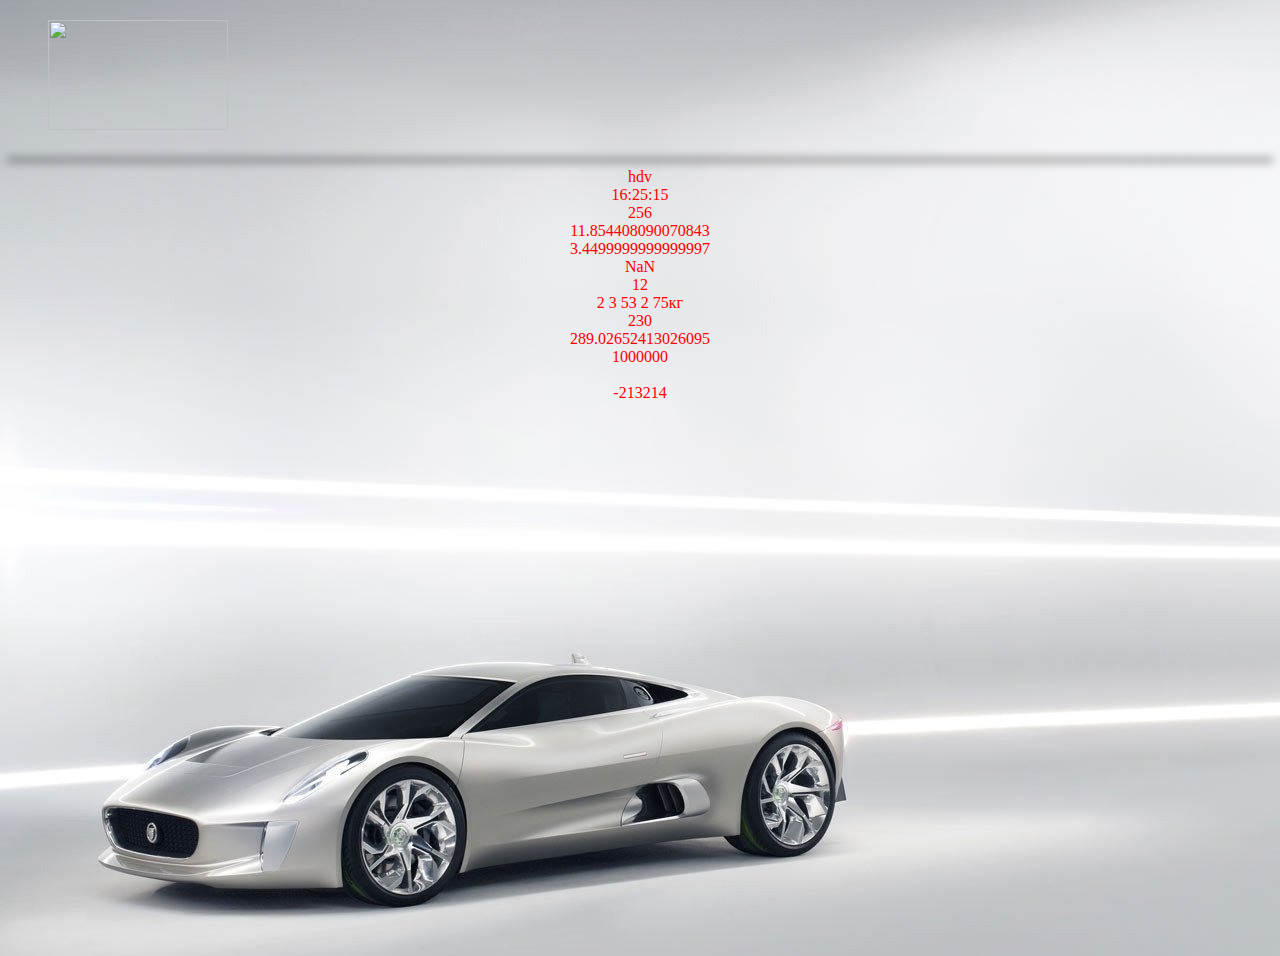
==== index.html @ e2a388c4 "Add files via upload" ====
<!DOCTYPE html>
<html> 
<head> 
    <link rel="stylesheet" href="index.css">
<title>DZAGOLOVKI</title>
</head>
<style>
body {
        background-image: url('qwe.jpg'); 
        background-repeat: no-repeat;
		text-align:center;
      }
</style>
   <div class="su" ><img src="qw.gif"  width="180" height="110"></div>
   <div class="sus" ><img src="qw1.gif"  width="200" height="110"></div>
   <div class="menu" >
 <ul >
<a href="#"> </a>
<a href="#"> </a>
</ul>

</div>
<hr>
 <div class="heading">
 <!--1-->
<script> 
var str = 'hdfgv';
document.write(str[0]); 
document.write(str[1]); 
document.write(str[4]); 
</script><br>
 <!--2-->
<script> 
alert(60 * 60);
</script>
 <!--3-->
<script> 
  var num = 1;
num += 12;
num -= 14;
num *= 5;
num /= 7;
num++;
num--;
alert(num);
  </script>
   <!--4-->
  <script> 
  var num  = 3;
  alert(num);
    </script>
    
     <!--5-->
    <script> 
      var a  = 10;
      var b  = 2;
      alert(a+b);
      alert(a-b);
      alert(a/b);
      alert(a*b);
        </script>
  <!--6-->
  <script> 
    var c  = 15;
    var d  = 2;
    result = c + d;
    alert(result);
    </script>
      <!--7-->
  <script> 
   var a  = 10;
    var b  = 2;
    var c  = 5;
   alert(a+b+c);
    </script>  
    <!--8-->
  <script> 
    var a  = 17;
    var b  = 10;
    c=a-b;
    var d=7;
    result=c+d;
    alert(result);
    </script>
      <!--9-->
  <script> 
    alert(60*60);
    alert(60*60*24);
    alert( 60*60*24*30);
    </script>
          <!--10-->
  <script> 
    var has  = 16;
    var min  = 25;
    var sec  = 15;
    document.write(has +':'+ min +':'+ sec);
    </script>
        <!--11-->
  <br><script> 
    var a = 16;
    document.write(a*a);
    </script>
       <!--12-->
        <!--reduce перебирает значения массива-->
  <br><script> 
 document.write(  [1, 2, 3, 4, 5, 6, 7,8,9,10].filter(n => n % 2 == 0).reduce( (sum, n) => sum + n**0.5, 0 ));
    </script>
       <!--13-->
     <br><script> 
      var a = 1.15;
      var b = 2.30;
      c=a+b;
      document.write(c);
      </script>
          <!--14-->
     <script> 
      let X = 5;
      alert(X++);
      alert(X);
     </script>
 <!--15-->
 <br><script> 
   document.write([ ] + false - null + true);
 </script>
 <!--16-->
 <script> 
 let y=1;
 let x=y=2;
 console.log(x);
  </script>
   <!--17-->
 <br><script> 
document.write([ ] + 1 + 2);
</script>
   <!--18-->
   <br><script> 
   let a6=5%3;
 let a7=3%5;
 let a8=5+'3';
 let a9='5'-3;
 let a10=75+'кг';
    document.write(a6,'  ',a7,'  ',a8,'  ',a9,'  ',a10);
    </script>
<!--19-->
<br><script> 
  let height =23;
let width=10;
s = height*width;
   document.write(s);
   </script>
  <!--20-->
  <br><script> 
    let heightC =10;
  let dC=4;
  v = height*Math.PI*(2**2);
     document.write(v);
     </script>
  <!--21-->
  <br><script> 
    let S =2000000;
  let P=0.1;
  let years=5;
  perepl = S*P*years;
     document.write(perepl);
     </script>
       <!--22-->
  <br><script> 
    let str ="Привет";
  let num=123;
  let flag=true;
  let txt="true";
     console.log(typeof(str,num,flag,txt));
     </script>
           <!--23-->
  <br><script> 
    let qq =213214;
document.write(-qq);
     </script>

</div>
</body>

</html>
---- index.css ----
h1 {
	color:green;
	font-weight:300;
	font-size:20px;
	font-family:Verdana;
	}
hr {
	margin-top: 50px;
	padding: 0;
	height: 0;
	border: none;
	box-shadow: 0 0 10px 1px black;
}
ul { 
  padding-left: 10; 
  margin-top:25px; 
 }
.menu {
	margin-left: 260px;
	margin-top: 40px;
	border: 0px solid;
	width: 1400px;
	height: 40px;

  padding: 15px;
 }
p { color:red;
	text-indent: 30px;
	line-height:30px;
	font-size:16px;
	text-align:justify;
	font-family: arial; 
	font-weight: 700;
}

a {float:left; 
	  color: black;
  text-decoration: none; 
  background:none; 
  padding:10px; 
    font-family: arial;
	font-weight: 700;
   font-size: 23px; 

}
a:hover {
	   color: red;
  background:none;
  text-decoration: none; 
}
.spisok {
	margin:auto;
	border: 0px solid;
	width: 180px;
	font-size:18px;
}
li {
	
 }
.su {
position: absolute;
border: 0px solid;
margin-left: 40px;
margin-top: -20px;
}
.sus {
position: absolute;
border: 0px solid;
margin-left: 1500px;
margin-top: -20px;
}
.heading {
		
	margin-top: 0px;
	border: 0px solid;
	height: 780px;
	color:red;
}
 th,h1,h2 {
	 font-weight:300;
 }
h3 {
	font-family: arial;
	color:orange;
}
h2 {
	font-family: Times New Roman;
	font-size:20px;
	text-align:right;
	font-weight:300;
	color:#00BFFF;
}
h4{
	border: 1px solid red;
	border-radius: 10px;
	width: 180px;
	margin:auto;
	margin-top:20px;
	}
h5:hover{
	color:green;
	border-radius: 10px;
	width: 180px;
	margin:auto;
	font-size: 30px;
	margin-top:22px;
	}
	
.tabl {
	margin-top:20px;
	 width:500px;
	 height:300px;
	border:0px solid black;
margin:  auto; 	 
}
table {

	margin-top:230px;
	border:1px solid;
	border-collapse: collapse;
	font-size:20px;
	color: red;
	font-weight:300;
	width:400px;
	height:200px;
}
 th {	vertical-align: center;
	 text-align:left;
        border: 1px solid black;
        padding: 10px;
 }
 td{	vertical-align: top;
	 text-align:center;
	 font-weight:800;
		margin:auto;
        border: 1px solid black;
        padding: 10px;
 }
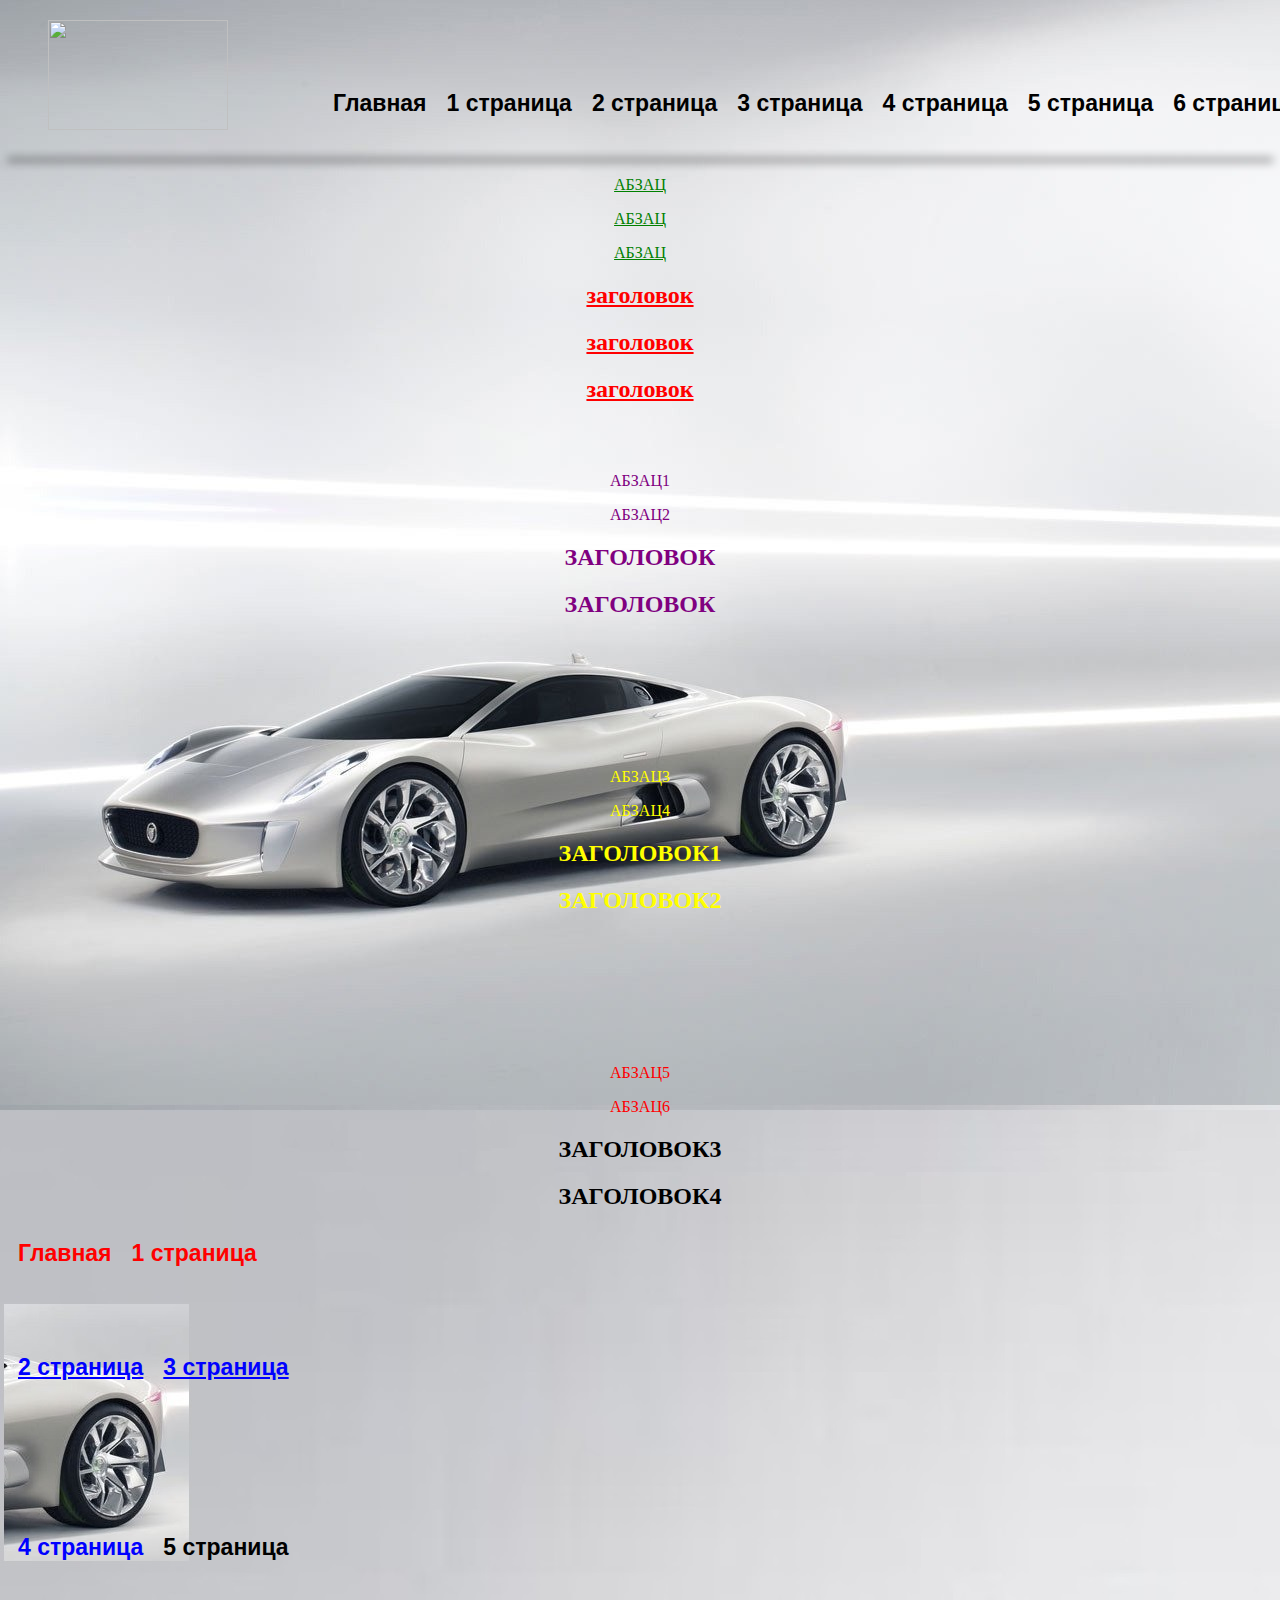
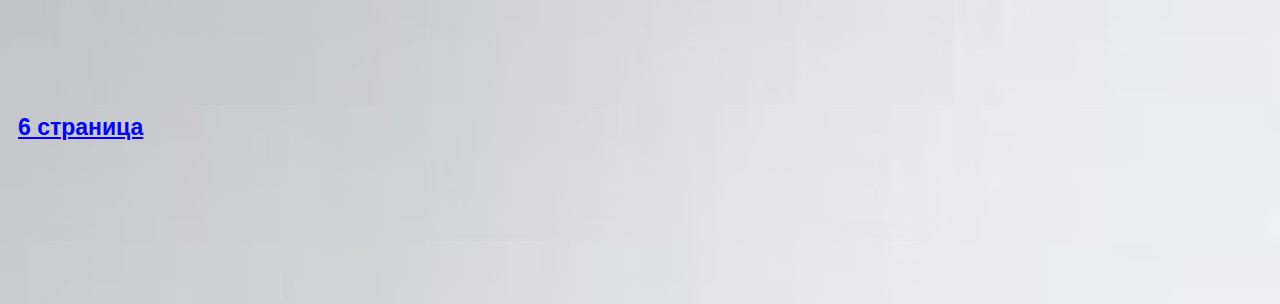
==== commit 670029a6: "Add files via upload" ====
--- a/index.html
+++ b/index.html
@@ -15,169 +15,59 @@
    <div class="sus" ><img src="qw1.gif"  width="200" height="110"></div>
    <div class="menu" >
  <ul >
-<a href="#"> </a>
-<a href="#"> </a>
+ <a href="index.html">Главная </a>
+<a href="one.html">1 страница </a>
+<a href="two.html">2 страница </a>
+<a href="three.html">3 страница </a>
+<a href="for.html">4 страница </a>
+<a href="five.html">5 страница </a>
+<a href="six.html">6 страница </a>
 </ul>
 
 </div>
 <hr>
- <div class="heading">
- <!--1-->
-<script> 
-var str = 'hdfgv';
-document.write(str[0]); 
-document.write(str[1]); 
-document.write(str[4]); 
-</script><br>
- <!--2-->
-<script> 
-alert(60 * 60);
-</script>
- <!--3-->
-<script> 
-  var num = 1;
-num += 12;
-num -= 14;
-num *= 5;
-num /= 7;
-num++;
-num--;
-alert(num);
-  </script>
-   <!--4-->
-  <script> 
-  var num  = 3;
-  alert(num);
-    </script>
-    
-     <!--5-->
-    <script> 
-      var a  = 10;
-      var b  = 2;
-      alert(a+b);
-      alert(a-b);
-      alert(a/b);
-      alert(a*b);
-        </script>
-  <!--6-->
-  <script> 
-    var c  = 15;
-    var d  = 2;
-    result = c + d;
-    alert(result);
-    </script>
-      <!--7-->
-  <script> 
-   var a  = 10;
-    var b  = 2;
-    var c  = 5;
-   alert(a+b+c);
-    </script>  
-    <!--8-->
-  <script> 
-    var a  = 17;
-    var b  = 10;
-    c=a-b;
-    var d=7;
-    result=c+d;
-    alert(result);
-    </script>
-      <!--9-->
-  <script> 
-    alert(60*60);
-    alert(60*60*24);
-    alert( 60*60*24*30);
-    </script>
-          <!--10-->
-  <script> 
-    var has  = 16;
-    var min  = 25;
-    var sec  = 15;
-    document.write(has +':'+ min +':'+ sec);
-    </script>
-        <!--11-->
-  <br><script> 
-    var a = 16;
-    document.write(a*a);
-    </script>
-       <!--12-->
-        <!--reduce перебирает значения массива-->
-  <br><script> 
- document.write(  [1, 2, 3, 4, 5, 6, 7,8,9,10].filter(n => n % 2 == 0).reduce( (sum, n) => sum + n**0.5, 0 ));
-    </script>
-       <!--13-->
-     <br><script> 
-      var a = 1.15;
-      var b = 2.30;
-      c=a+b;
-      document.write(c);
-      </script>
-          <!--14-->
-     <script> 
-      let X = 5;
-      alert(X++);
-      alert(X);
-     </script>
- <!--15-->
- <br><script> 
-   document.write([ ] + false - null + true);
- </script>
- <!--16-->
- <script> 
- let y=1;
- let x=y=2;
- console.log(x);
-  </script>
-   <!--17-->
- <br><script> 
-document.write([ ] + 1 + 2);
-</script>
-   <!--18-->
-   <br><script> 
-   let a6=5%3;
- let a7=3%5;
- let a8=5+'3';
- let a9='5'-3;
- let a10=75+'кг';
-    document.write(a6,'  ',a7,'  ',a8,'  ',a9,'  ',a10);
-    </script>
-<!--19-->
-<br><script> 
-  let height =23;
-let width=10;
-s = height*width;
-   document.write(s);
-   </script>
-  <!--20-->
-  <br><script> 
-    let heightC =10;
-  let dC=4;
-  v = height*Math.PI*(2**2);
-     document.write(v);
-     </script>
-  <!--21-->
-  <br><script> 
-    let S =2000000;
-  let P=0.1;
-  let years=5;
-  perepl = S*P*years;
-     document.write(perepl);
-     </script>
-       <!--22-->
-  <br><script> 
-    let str ="Привет";
-  let num=123;
-  let flag=true;
-  let txt="true";
-     console.log(typeof(str,num,flag,txt));
-     </script>
-           <!--23-->
-  <br><script> 
-    let qq =213214;
-document.write(-qq);
-     </script>
+ <div class="heading" id="testqq">
+ <p>АБЗАЦ</p>
+  <p>АБЗАЦ</p>
+   <p>АБЗАЦ</p>
+ <h2>заголовок</h2>
+   <h2>заголовок</h2>
+    <h2>заголовок</h2>
+</div>
 
-</div>
+	<div class="bbb" id="testt">  
+	<p>АБЗАЦ1</p>
+	<p>АБЗАЦ2</p>
+   <h2>ЗАГОЛОВОК</h2>
+   <h2>ЗАГОЛОВОК</h2>
+    </div>
+	<div class="xxx" id="tests">  
+	<p>АБЗАЦ3</p>
+	<p>АБЗАЦ4</p>
+   <h2>ЗАГОЛОВОК1</h2>
+   <h2>ЗАГОЛОВОК2</h2>
+    </div>
+<div class="fff" id="testq">  
+	<p>АБЗАЦ5</p>
+	<p>АБЗАЦ6</p>
+   <h2>ЗАГОЛОВОК3</h2>
+   <h2>ЗАГОЛОВОК4</h2>
+   <a href="index.html" >Главная </a>
+	<a href="one.html">1 страница </a>
+	
+    </div>
+	<div class="www" id="test">  
+	<a href="two.html">2 страница </a>
+	<a href="three.html">3 страница </a>
+   </div>
+   
+   <div id="test">  
+	<a href="for.html" class="wwww">4 страница </a>
+	<a href="five.html">5 страница </a>
+   </div>
+   <div class="eee" >  
+   <a href="six.html" class="www">6 страница </a>
+      </div>
 </body>
 
 </html> --- a/index.css
+++ b/index.css
@@ -1,9 +1,3 @@
-h1 {
-	color:green;
-	font-weight:300;
-	font-size:20px;
-	font-family:Verdana;
-	}
 hr {
 	margin-top: 50px;
 	padding: 0;
@@ -24,14 +18,7 @@
 
   padding: 15px;
  }
-p { color:red;
-	text-indent: 30px;
-	line-height:30px;
-	font-size:16px;
-	text-align:justify;
-	font-family: arial; 
-	font-weight: 700;
-}
+
 
 a {float:left; 
 	  color: black;
@@ -48,15 +35,7 @@
   background:none;
   text-decoration: none; 
 }
-.spisok {
-	margin:auto;
-	border: 0px solid;
-	width: 180px;
-	font-size:18px;
-}
-li {
-	
- }
+
 .su {
 position: absolute;
 border: 0px solid;
@@ -73,70 +52,131 @@
 		
 	margin-top: 0px;
 	border: 0px solid;
-	height: 780px;
-	color:red;
+	height: 280px;
+
 }
- th,h1,h2 {
-	 font-weight:300;
- }
-h3 {
-	font-family: arial;
-	color:orange;
+
+/* 1 */
+.heading p {
+		color:green;
 }
-h2 {
-	font-family: Times New Roman;
-	font-size:20px;
-	text-align:right;
-	font-weight:300;
-	color:#00BFFF;
+/* 2 */
+.heading h2 {
+		color:red;
 }
-h4{
-	border: 1px solid red;
-	border-radius: 10px;
-	width: 180px;
-	margin:auto;
-	margin-top:20px;
+/* 3 */
+#testqq p {
+		text-decoration: underline;
+}
+/* 4 */
+#testqq h2 {
+		text-decoration: underline;
+}
+/* 5 */
+.bbb {
+	margin-top: 0px;
+	border: 0px solid;
+	height: 280px;
+}
+/* 6 */
+#testt.bbb {
+	color: purple;
+}
+/* 7 */
+p.bbb {
+	text-decoration: underline;
+}
+/* 8 */
+h2.bbb {
+		text-decoration: underline;
+}
+/* 9 */
+#testt p.bbb{
+		color: purple;
+}
+
+.xxx {
+	
+	margin-top: 0px;
+	border: 0px solid;
+	height: 280px;
+}
+/* 10 */
+.bbb,.xxx{
+	color: yellow;
+}
+/* 11 */
+p.bbb,h2.xxx{
+	text-decoration: none;
+	
+}
+/* 12 */
+#testt p.bbb,#testq p.xxx{ 
+	text-decoration: none;
+}
+/* 13 */
+.fff{
+	margin-top: 0px;
+	border: 0px solid;
+	height: 280px;
+}
+/* 14 */
+.fff p{ 
+color: red;
+}
+/* 15 */
+p.fff{
+	color: green;
 	}
-h5:hover{
-	color:green;
-	border-radius: 10px;
-	width: 180px;
-	margin:auto;
-	font-size: 30px;
-	margin-top:22px;
+/* 16 */
+.fff.bbb{
+	text-decoration: underline;
 	}
+	/* 17 */
+.fff h2.bbb{
+	text-decoration: underline;
+	}
+	/* 18 */
+.fff a{
+	color: green;
+	}
+#testq a:link, a:visited{
+	color: red;
+	}
+#testq a:hover{
+	text-decoration: underline;
+	color: blue;
+	}
+	/* 19 */
+.www{
+	margin-top: 0px;
+	border: 0px solid;
+	height: 180px;
+}	
+.www a:link, a:visited{
+	text-decoration: underline;
+	color: blue;
+}
+.www a:hover{
+	text-decoration: none;
+	}
+		/* 20 */
+#test {width: 400px;
+border: 0px solid;
+	height: 180px;}		
 	
-.tabl {
-	margin-top:20px;
-	 width:500px;
-	 height:300px;
-	border:0px solid black;
-margin:  auto; 	 
+#test a:link.wwww{
+color:blue}
+#test a:visited.wwww{
 }
-table {
-
-	margin-top:230px;
-	border:1px solid;
-	border-collapse: collapse;
-	font-size:20px;
-	color: red;
-	font-weight:300;
-	width:400px;
-	height:200px;
+#test a:hover{
+color:yellow;
 }
- th {	vertical-align: center;
-	 text-align:left;
-        border: 1px solid black;
-        padding: 10px;
- }
- td{	vertical-align: top;
-	 text-align:center;
-	 font-weight:800;
-		margin:auto;
-        border: 1px solid black;
-        padding: 10px;
- }
-
-
-
-
+/* 21 */
+.eee a.www:link,.eee a.www.visited 
+{color: blue; 
+text-decoration: underline;
+}
+.eee a.www:hover{
+color:red;
+text-decoration: none;}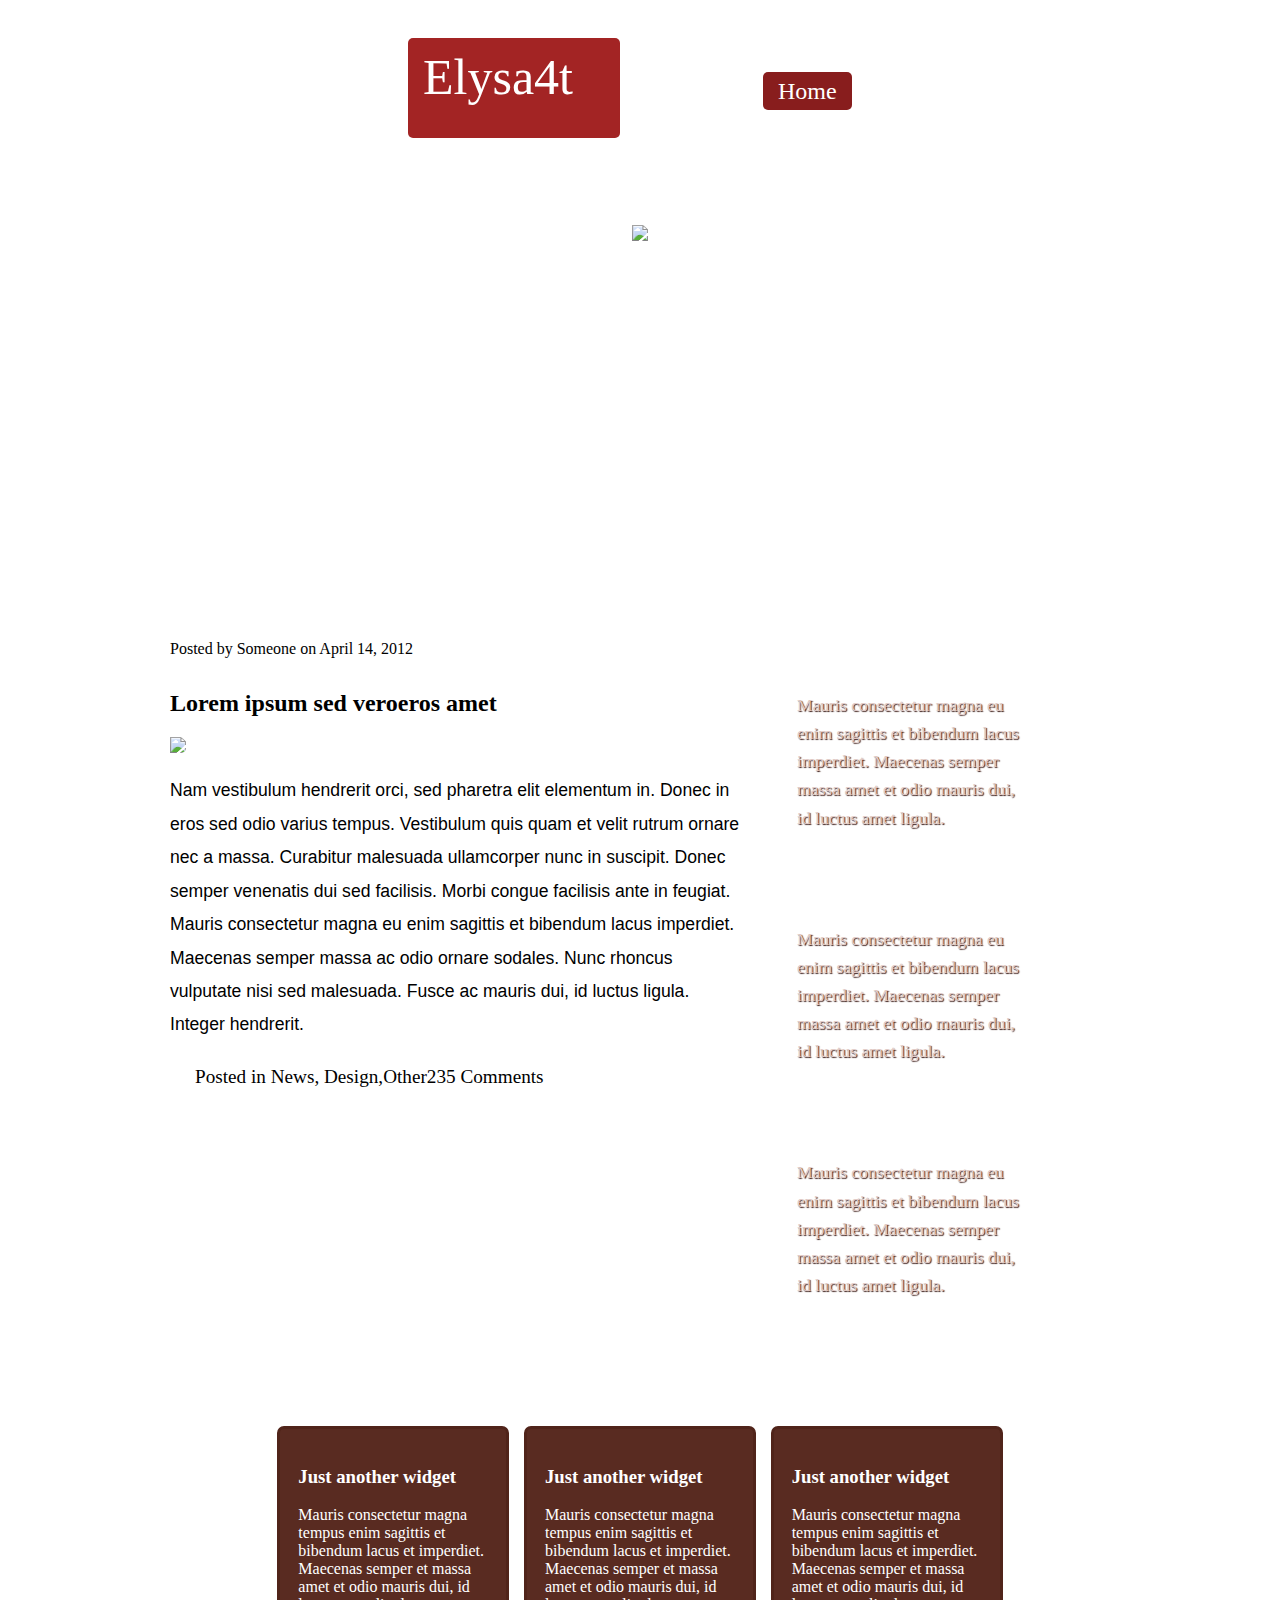
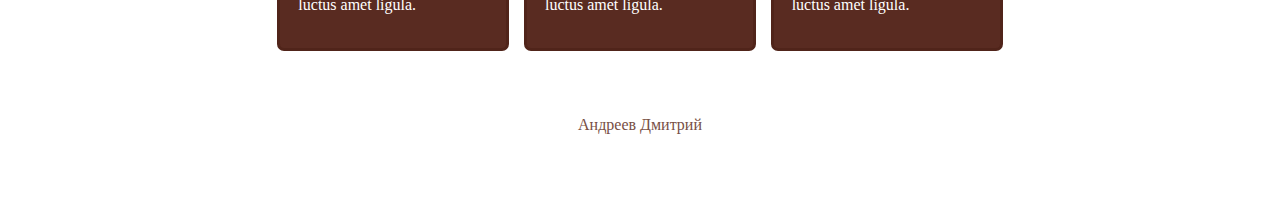
==== commit b66784e0: "Add files via upload" ====
--- a/index.html
+++ b/index.html
@@ -2,72 +2,112 @@
 <html> 
 <head> 
     <link rel="stylesheet" href="index.css">
-<title>DZAGOLOVKI</title>
+<title>Главная</title>
 </head>
-<style>
-body {
-        background-image: url('qwe.jpg'); 
-        background-repeat: no-repeat;
-		text-align:center;
-      }
-</style>
-   <div class="su" ><img src="qw.gif"  width="180" height="110"></div>
-   <div class="sus" ><img src="qw1.gif"  width="200" height="110"></div>
-   <div class="menu" >
- <ul >
- <a href="index.html">Главная </a>
-<a href="one.html">1 страница </a>
-<a href="two.html">2 страница </a>
-<a href="three.html">3 страница </a>
-<a href="for.html">4 страница </a>
-<a href="five.html">5 страница </a>
-<a href="six.html">6 страница </a>
-</ul>
+<body>
+	<header>
+		<div class="glava">
+			<div class="logo">
+				<a href="index.html">Elysa4t</a>
+			</div>
+			<div class="navigation">
+				<ul class="menu">
+					<li><a href="#" class="active">Home</a></li>
+					<li><a href="#">Archives</a></li>
+					<li><a href="#">Gallery</a></li>
+					<li><a href="#">About</a></li>
+					<li><a href="#">Contact</a></li>
+				</ul>
+			</div>
+		</div>
+	</header>
 
-</div>
-<hr>
- <div class="heading" id="testqq">
- <p>АБЗАЦ</p>
-  <p>АБЗАЦ</p>
-   <p>АБЗАЦ</p>
- <h2>заголовок</h2>
-   <h2>заголовок</h2>
-    <h2>заголовок</h2>
+
+<div class="photo">
+		
+   <div class="banner-block container">
+      <div class="image">
+         <img src="banner-image.jpg">
+      </div>
+      <div class="text">
+         <h2>Magna sed phasellus consequat lorem ipsum dolor</h2>
+      </div>
+   </div>
+   
 </div>
 
-	<div class="bbb" id="testt">  
-	<p>АБЗАЦ1</p>
-	<p>АБЗАЦ2</p>
-   <h2>ЗАГОЛОВОК</h2>
-   <h2>ЗАГОЛОВОК</h2>
-    </div>
-	<div class="xxx" id="tests">  
-	<p>АБЗАЦ3</p>
-	<p>АБЗАЦ4</p>
-   <h2>ЗАГОЛОВОК1</h2>
-   <h2>ЗАГОЛОВОК2</h2>
-    </div>
-<div class="fff" id="testq">  
-	<p>АБЗАЦ5</p>
-	<p>АБЗАЦ6</p>
-   <h2>ЗАГОЛОВОК3</h2>
-   <h2>ЗАГОЛОВОК4</h2>
-   <a href="index.html" >Главная </a>
-	<a href="one.html">1 страница </a>
+<div class="centr">
+   <div class="containers">
+      <section>
+         <div class="info">
+            <p>Posted by  Someone
+            on April 14, 2012</p>
+         </div>
+         <h2 id="zz">Lorem ipsum sed veroeros amet</h2>
+         <div class="image2">
+            <img src="pics01.jpg">
+         </div>
+         <div class="text2">
+            <p>Nam vestibulum hendrerit orci, sed pharetra elit elementum in. Donec in eros sed odio varius tempus. Vestibulum quis quam et velit rutrum ornare nec a massa. Curabitur malesuada ullamcorper nunc in suscipit. Donec semper venenatis dui sed facilisis. Morbi congue facilisis ante in feugiat. Mauris consectetur magna eu enim sagittis et bibendum lacus imperdiet. Maecenas semper massa ac odio ornare sodales. Nunc rhoncus vulputate nisi sed malesuada. Fusce ac mauris dui, id luctus ligula. Integer hendrerit.</p>
+         </div>
+         <div class="comments2">
+            <p>Posted in  News, Design,Other</p>
+            <p>235 Comments</p>
+         </div>
+      </section>
+      <aside>
+         <div class="sprava"></div>
+            <div class="info2">
+               <p>About Elysa4t</p>
+            </div>
+            <div class="textsp">
+               <p>Mauris consectetur magna eu enim sagittis et bibendum lacus imperdiet. Maecenas semper massa amet et odio mauris dui, id luctus amet ligula.
+               </p>
+            </div>
+            <div class="info2"><p>Recent Post</p></div>
+            <div class="textsp">
+               <p>Mauris consectetur magna eu enim sagittis et bibendum lacus imperdiet. Maecenas semper massa amet et odio mauris dui, id luctus amet ligula.
+               </p>
+            </div>
+            <div class="info2"><p>Something Else</p></div>
+            <div class="textsp">
+               <p>Mauris consectetur magna eu enim sagittis et bibendum lacus imperdiet. Maecenas semper massa amet et odio mauris dui, id luctus amet ligula.</p>
+            </div>
+
+       
+      </aside>
+   </div>
+</div>
+
+
+
+<div class="blocki">
 	
-    </div>
-	<div class="www" id="test">  
-	<a href="two.html">2 страница </a>
-	<a href="three.html">3 страница </a>
+   <div class="container">
+      
+      <div class="stolb">
+         <h3>Just another widget</h3>
+         <p>Mauris consectetur magna tempus enim sagittis et bibendum lacus et imperdiet. Maecenas semper et massa amet et odio mauris dui, id luctus amet ligula.</p>
+      </div>
+      <div class="stolb">
+         <h3>Just another widget</h3>
+         <p>Mauris consectetur magna tempus enim sagittis et bibendum lacus et imperdiet. Maecenas semper et massa amet et odio mauris dui, id luctus amet ligula.</p>
+      </div>
+      <div class="stolb">
+         <h3>Just another widget</h3>
+         <p>Mauris consectetur magna tempus enim sagittis et bibendum lacus et imperdiet. Maecenas semper et massa amet et odio mauris dui, id luctus amet ligula.</p>
+      </div>
+      
    </div>
-   
-   <div id="test">  
-	<a href="for.html" class="wwww">4 страница </a>
-	<a href="five.html">5 страница </a>
-   </div>
-   <div class="eee" >  
-   <a href="six.html" class="www">6 страница </a>
-      </div>
+</div>
+
+<footer>
+   <div class="footer-info container">
+      <p> Андреев Дмитрий</p>
+   </div> 
+</footer>
+
+
 </body>
 
 </html> --- a/index.css
+++ b/index.css
@@ -1,182 +1,232 @@
-hr {
-	margin-top: 50px;
-	padding: 0;
-	height: 0;
-	border: none;
-	box-shadow: 0 0 10px 1px black;
-}
-ul { 
-  padding-left: 10; 
-  margin-top:25px; 
+header {
+	height: 187px;
+	background: url("header-wrapper-bg.png") ;
+	
+}
+.glava {
+	border: 0px solid black;
+	height: 200px;
+	padding-top: 30px;
+}
+.logo {
+	margin-left: 400px;
+	width: 212px;
+	height: 100px;
+	background: #A32424;
+	display: flex;
+	border: 0px solid black; 
+	border-radius: 5px;
+	
+}
+.logo a {
+	text-decoration: none;
+	color: #fff;
+	text-align: center;
+	font-family: "Cookie", cursive;
+	font-weight: 400;
+	font-size: 50px;
+	padding: 10px 15px;
+}
+.navigation {
+	margin-left: 700px;
+	position: absolute;
+	margin-top: -60px;
+	border: 0px solid black; } 
+.menu {
+	width: 800px;
+	
+	margin: 0 auto;
+	display: flex;
+	margin-right: 90px;
+}
+
+.menu a {
+	font-size: 1.5em;
+	color: #fff;
+	margin: 0 15px;
+	text-decoration: none;
+	padding: 6px 15px;
+}
+
+.menu li a:hover,
+.menu li a.active {
+	background: #881D1D;
+	border-radius: 5px;
+}
+li {
+list-style: none;
+	}
+.block {
+		height: 200px;;
+		border: 0px solid black;}
+
+
+
+.photo {
+	min-height: 340px;
+	background: url("banner-wrapper-bg.png");
+	padding-top: 30px;
+}
+.image {
+	max-width: 100%;
+	height: 205px;
+	display: flex;
+	justify-content: center;
+	text-align: center;		
+}
+.text {
+	margin: 0 auto;
+	margin-top: -20px;
+	width: 710px;
+	line-height: 74px;
+	background: url("banner-caption-bg.png") no-repeat top center;
+	text-align: center;
+	color: #fff;
+	font-family: "Cookie", cursive;
+	font-size: 1em;
+	font-weight: normal;
+	border-radius: 0 0 10px 10px;
+}
+
+.containers {
+	margin: 0 auto;
+	width: 1000px;
+	display: flex;
+	padding: 33px 0;
+	border: 0px solid black;
+	background: url("page-wrapper-bg.png");
+}
+.centr  {
+	border: 0px solid red;
+	background: url("page-wrapper-bg.png");
+}
+section {
+	border: 0px solid black;
+	height: 720px;
+	background: #fff;
+	max-width: 63%;
+	padding-top: 30px;
+	display: flex;
+	flex-direction: column;
+	
+	border-radius: 5px;
+	/*border: 1px solid black;*/
+}
+.info {
+	background: url("post-posted-bg.png") left top no-repeat;
+	width: 328px;
+	line-height: 10px;
+	padding-left: 30px;
+}
+.image2 img {
+	padding-left: 30px;
+	border-radius: 5px;
+}
+.text2 {
+	padding: 0px 30px 30px 30px;
+	border: 0px solid black;
+	height: 260px;
+}
+.text2 p {
+	font-size: 1.1em;
+	line-height: 1.9;
+	font-family: "Trebuchet MS", Arial, Helvetica, sans-serif;
+	font-weight: normal;
+
+}
+#zz {padding-left: 30px;}
+
+.comments2 {
+	margin-top: -40px;
+	border: 0px solid red;
+	background: url("page-wrapper-bg.png");
+    margin: 0 30px 0px;
+    display: flex;
+    font-family: "Arvo", serif;
+    padding: 0 25px;
+    border-radius: 5px;   
+
+}
+.comments2 p {
+	color: #000;
+	font-size: 1.2em;	
+}
+
+
+
+.sprava {
+	background: url("sidebar-bg-01.png") left top no-repeat;
+	height: 15px;
+}
+
+aside {
+	width: 300px;
+	background: url("sidebar-bg-02.png") repeat-y;
+	border-radius: 5px;
+	border: 0px solid black;
+	height: 750px;
+	
+}
+.info2 {
+	background: url("sidebar-title-bg.png") right top no-repeat;
+	width: 323px;
+	line-height: 38px;
+	margin: 20px 0;
+
+}
+.info2 p {
+	color: #fff;
+	margin-left: 30px;
+	font-size: 1.2em;
+	font-weight: 400;
+	font-family: "Arvo", serif;
+
+}
+.textsp p {
+	color: rgb(225, 201, 196);
+	text-shadow: rgb(57, 27, 22) 1px 1px 1px;
+	font-size: 1.1em;
+	padding: 0 50px 15px 27px;
+	line-height: 1.6;
+	font-weight: 100;
+}
+
+
+
+
+
+.blocki {
+	min-height: 280px;
+	height: auto;
+	background: url("footer-content-bg-02.png") ;
+	box-sizing: border-box;
+	padding-top: 45px;
+	margin-bottom: -1px;
+	}
+	.stolb {
+		color: #fff;
+		margin:0 auto;
+		width: 190px;
+		background: #592b21;
+		padding: 18px;
+		border-radius: 7px;
+		border: 3px solid #50241a;
+	}
+	.blocki .container {
+		margin: 0 auto;
+		display: flex;
+		width: 740px;
+		}
+
+footer {
+	height: 103px;
+	background: url('footer-bg.png');
+	text-align: center;
+	padding-top: 40px;
+	
+}
+
+ footer p
+ {
+ 	color: rgb(120, 79, 69);
  }
-.menu {
-	margin-left: 260px;
-	margin-top: 40px;
-	border: 0px solid;
-	width: 1400px;
-	height: 40px;
-
-  padding: 15px;
- }
-
-
-a {float:left; 
-	  color: black;
-  text-decoration: none; 
-  background:none; 
-  padding:10px; 
-    font-family: arial;
-	font-weight: 700;
-   font-size: 23px; 
-
-}
-a:hover {
-	   color: red;
-  background:none;
-  text-decoration: none; 
-}
-
-.su {
-position: absolute;
-border: 0px solid;
-margin-left: 40px;
-margin-top: -20px;
-}
-.sus {
-position: absolute;
-border: 0px solid;
-margin-left: 1500px;
-margin-top: -20px;
-}
-.heading {
-		
-	margin-top: 0px;
-	border: 0px solid;
-	height: 280px;
-
-}
-
-/* 1 */
-.heading p {
-		color:green;
-}
-/* 2 */
-.heading h2 {
-		color:red;
-}
-/* 3 */
-#testqq p {
-		text-decoration: underline;
-}
-/* 4 */
-#testqq h2 {
-		text-decoration: underline;
-}
-/* 5 */
-.bbb {
-	margin-top: 0px;
-	border: 0px solid;
-	height: 280px;
-}
-/* 6 */
-#testt.bbb {
-	color: purple;
-}
-/* 7 */
-p.bbb {
-	text-decoration: underline;
-}
-/* 8 */
-h2.bbb {
-		text-decoration: underline;
-}
-/* 9 */
-#testt p.bbb{
-		color: purple;
-}
-
-.xxx {
-	
-	margin-top: 0px;
-	border: 0px solid;
-	height: 280px;
-}
-/* 10 */
-.bbb,.xxx{
-	color: yellow;
-}
-/* 11 */
-p.bbb,h2.xxx{
-	text-decoration: none;
-	
-}
-/* 12 */
-#testt p.bbb,#testq p.xxx{ 
-	text-decoration: none;
-}
-/* 13 */
-.fff{
-	margin-top: 0px;
-	border: 0px solid;
-	height: 280px;
-}
-/* 14 */
-.fff p{ 
-color: red;
-}
-/* 15 */
-p.fff{
-	color: green;
-	}
-/* 16 */
-.fff.bbb{
-	text-decoration: underline;
-	}
-	/* 17 */
-.fff h2.bbb{
-	text-decoration: underline;
-	}
-	/* 18 */
-.fff a{
-	color: green;
-	}
-#testq a:link, a:visited{
-	color: red;
-	}
-#testq a:hover{
-	text-decoration: underline;
-	color: blue;
-	}
-	/* 19 */
-.www{
-	margin-top: 0px;
-	border: 0px solid;
-	height: 180px;
-}	
-.www a:link, a:visited{
-	text-decoration: underline;
-	color: blue;
-}
-.www a:hover{
-	text-decoration: none;
-	}
-		/* 20 */
-#test {width: 400px;
-border: 0px solid;
-	height: 180px;}		
-	
-#test a:link.wwww{
-color:blue}
-#test a:visited.wwww{
-}
-#test a:hover{
-color:yellow;
-}
-/* 21 */
-.eee a.www:link,.eee a.www.visited 
-{color: blue; 
-text-decoration: underline;
-}
-.eee a.www:hover{
-color:red;
-text-decoration: none;}